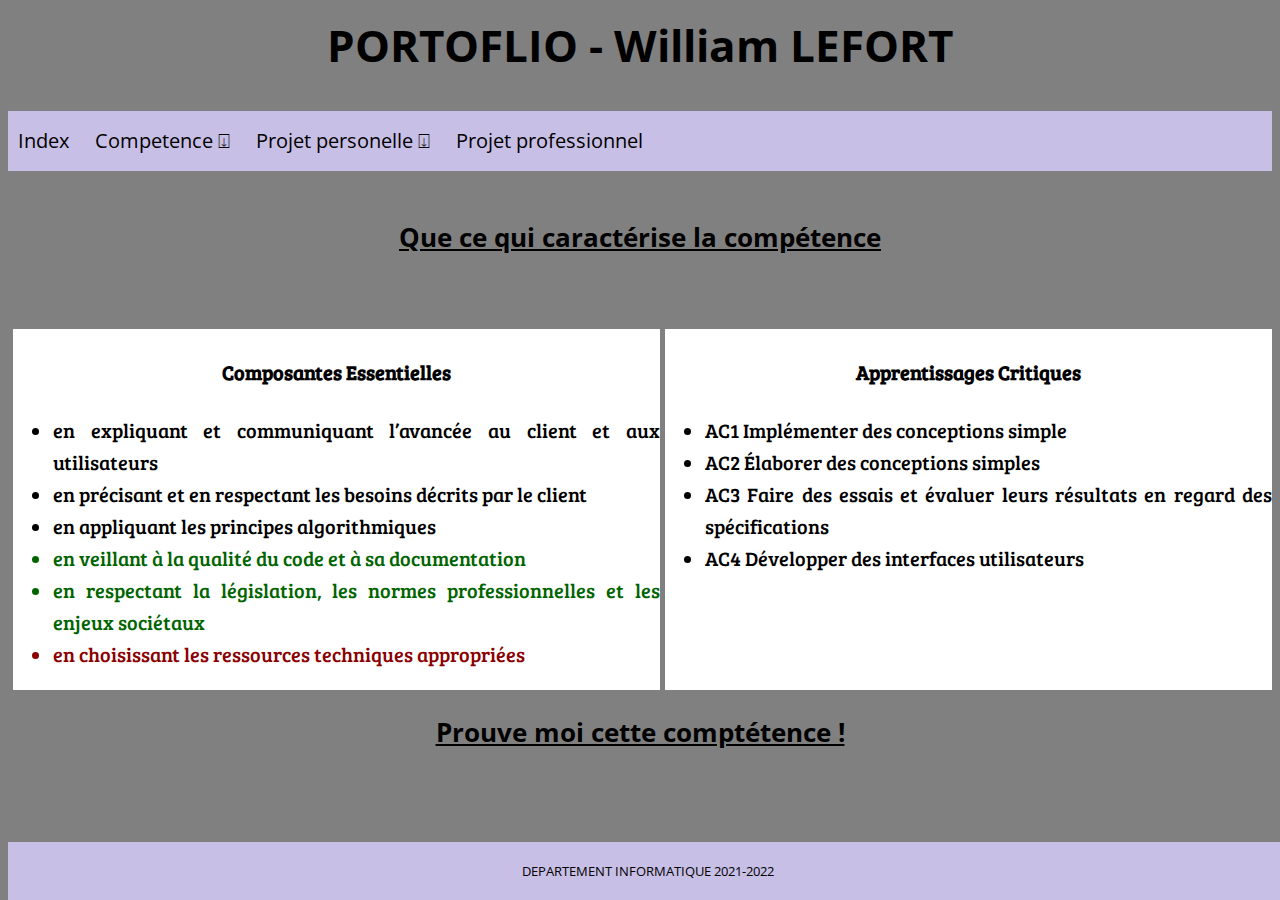
==== competence/s201.html @ f33d9c59 "Pour continuer le portfolio" ====
<!DOCTYPE html>
<html>
    <head>
        <meta charset="UTF-8">
        <title>PORTFOLIO</title>
        <link rel="stylesheet" type="text/css" media="all" href="../style/style.css">
    </head>

    <body>

        <header>
            <h1>PORTOFLIO - William LEFORT</h1>
        </header>

        <nav>
            <ul>
                <li><a href="../index.html">Index</a></li>
                <li><a href="./menuCompetence.html">Competence</a>
                <!-- First Tier Drop Down -->
                <ul>
                    <li><a href="./s201.html">Competence 1 </a></li>
                    <li><a href="./s202.html">Competence 2 </a></li>
                    <li><a href="./s203.html">Competence 3 </a></li>
                    <li><a href="./s204.html">Competence 4 </a></li>
                    <li><a href="./s205.html">Competence 5 </a></li>
                    <li><a href="./s206.html">Competence 6 </a></li>
                </ul>        
                </li>
                <li><a href="#">Projet personelle</a>
                <ul>
                    <li><a href="#">Fini        </a></li>
                    <li><a href="#">En cours    </a>
                </ul>
                </li>
                <li><a href="#">Projet professionnel</a></li>
            </ul>
        </nav>

        <h3 class="centre">Que ce qui caractérise la compétence</h3>
        <div class="flexPresentation">
            <section class="flexArticle">
                <h4 class="centre">Composantes Essentielles<br></h4>
                <ul>
                    <li class="darkorange">en expliquant et communiquant l’avancée au client et aux utilisateurs</li> 
                    <li >en précisant et en respectant les besoins décrits par le client</li> 
                    <li>en appliquant les principes algorithmiques</li> 
                    <li class="acquis">en veillant à la qualité du code et à sa documentation</li> 
                    <li class="acquis">en respectant la législation, les normes professionnelles et les enjeux sociétaux</li> 
                    <li class="nonvalide">en choisissant les ressources techniques appropriées</li> 
                </ul>
            </section>
            <section class="flexArticle">
                <h4 class="centre">Apprentissages Critiques</h4>
                <ul>
                    <li>AC1 Implémenter des conceptions simple</li>
                    <li>AC2 Élaborer des conceptions simples</li>
                    <li>AC3 Faire des essais et évaluer leurs résultats en regard des spécifications</li>
                    <li>AC4 Développer des interfaces utilisateurs</li>
                </ul>
            </section>
        </div>

       
        <h3 class="centre">Prouve moi cette comptétence !</h3>
        <section>

        </section>



        <footer>
            <p>DEPARTEMENT INFORMATIQUE 2021-2022</p>
        </footer>

    </body>
</html>
---- style/style.css ----
/* CSS Document */

@import url(https://fonts.googleapis.com/css?family=Open+Sans);
@import url(https://fonts.googleapis.com/css?family=Bree+Serif);

body {
	background: gray;
	font-size:22px;
	line-height: 32px;
	word-wrap:break-word !important;
	font-family: 'Open Sans', sans-serif;
	}

h1{
    text-align: center;
}

section {
	margin-top: 50px;
	font-size:20px;
	font-family: 'Bree Serif', 'serif';
    background-color: white;
    text-align:justify;
}

.flexPresentation{
	display: flex;
}

.flexArticle{
	flex: 1 1 auto;
	margin-left: 5px;
}

.centre{
	text-align: center;
}

.acquis{
	color: darkgreen;
}

.approfondir{
	color:darkorange;
}

.nonvalide{
	color:darkred;
}

h3{
	text-decoration: underline;
}

nav {
	margin: 50px 0;
	background-color: rgb(200, 191, 231);
}

footer{
    background-color: rgb(200, 191, 231);
    position:fixed;
    bottom: 0%;
    width: 100%;
    text-align: center;
    font-size: small;
}

table{
    display: flex;
    justify-content: center;
}

td{
    border: solid black 2px;
    text-align: center;
}

td a{
    text-decoration: none;
    color: black;
    display:block;
    padding:50px 50px;
}

#rouge  {background-color:rgb(192, 0, 0);   }
#orange {background-color:rgb(247,145,82);  }
#jaune  {background-color:rgb(255, 192, 0); }
#vert   {background-color:rgb(146,208,80);  }
#bleu   {background-color:rgb(7,52,143);    }
#violer {background-color:rgb(124,1,190);   }

nav ul {
	padding: 0;
    margin: 0;
	list-style: none;
	position: relative;
	}
	
nav ul li {
	display:inline-block;
	background-color: rgb(200, 191, 231);
	}

nav a {
	display:block;
	padding:0 10px;	
	color:black;
	font-size:20px;
	line-height: 60px;
	text-decoration:none;
}

nav a:hover { 
	background-color: #000000;
    color:white
}

/* Hide Dropdowns by Default */
nav ul ul {
	display: none;
	position: absolute; 
	top: 60px; /* the height of the main nav */
}
	
/* Display Dropdowns on Hover */
nav ul li:hover > ul {
	display:inherit;
}
	
/* Fisrt Tier Dropdown */
nav ul ul li {
	width:170px;
	float:none;
	display:list-item;
	position: relative;
}

/* Second, Third and more Tiers	*/
nav ul ul ul li {
	position: relative;
	top:-60px; 
	left:170px;
}

	
/* Change this in order to change the Dropdown symbol */
li > a:after { content:  ' ⍗'; }
li > a:only-child:after { content: ''; }
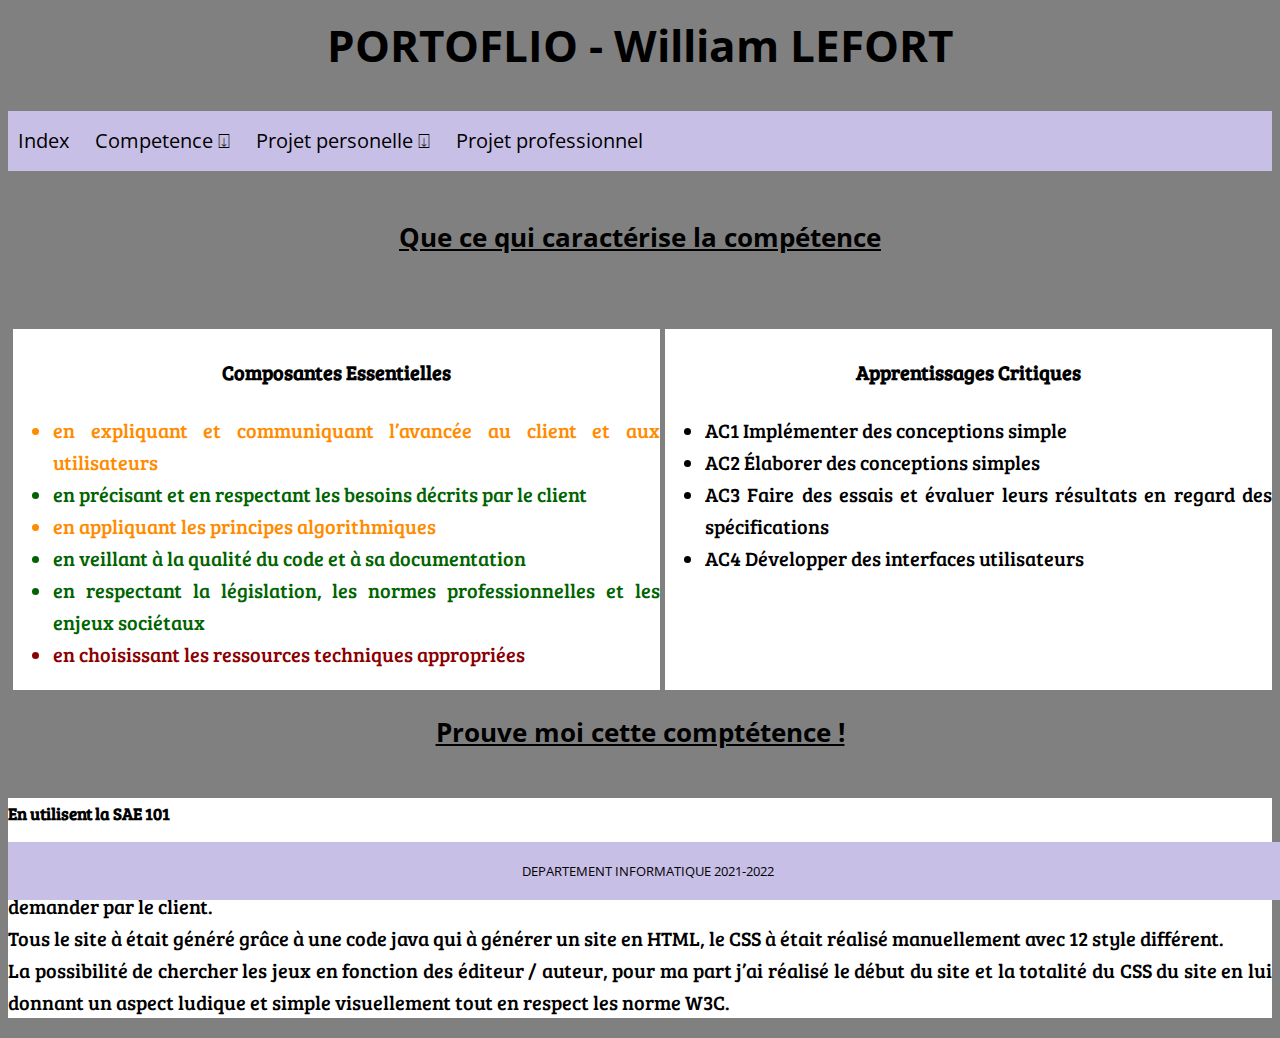
==== commit d1aea0a9: "maj portfolio" ====
--- a/competence/s201.html
+++ b/competence/s201.html
@@ -41,9 +41,9 @@
             <section class="flexArticle">
                 <h4 class="centre">Composantes Essentielles<br></h4>
                 <ul>
-                    <li class="darkorange">en expliquant et communiquant l’avancée au client et aux utilisateurs</li> 
-                    <li >en précisant et en respectant les besoins décrits par le client</li> 
-                    <li>en appliquant les principes algorithmiques</li> 
+                    <li class="approfondir">en expliquant et communiquant l’avancée au client et aux utilisateurs</li> 
+                    <li class="acquis">en précisant et en respectant les besoins décrits par le client</li> 
+                    <li class="approfondir">en appliquant les principes algorithmiques</li> 
                     <li class="acquis">en veillant à la qualité du code et à sa documentation</li> 
                     <li class="acquis">en respectant la législation, les normes professionnelles et les enjeux sociétaux</li> 
                     <li class="nonvalide">en choisissant les ressources techniques appropriées</li> 
@@ -63,9 +63,14 @@
        
         <h3 class="centre">Prouve moi cette comptétence !</h3>
         <section>
+            <h5>En utilisent la SAE 101</h5>
+            <p>
+                Nous avions avec notre groupe réalisé cette SAE avec sucées, la réalisation la ludothèque de jeux de plateau avec toutes les fonctionnalités demander par le client.<br>
+                Tous le site à était généré grâce à une code java qui à générer un site en HTML, le CSS à était réalisé manuellement avec 12 style différent.<br>
+                La possibilité de chercher les jeux en fonction des éditeur / auteur, pour ma part j’ai réalisé le début du site et la totalité du CSS du site en lui donnant un aspect ludique et simple visuellement tout en  respect les norme W3C.
+            </p>
 
         </section>
-
 
 
         <footer>
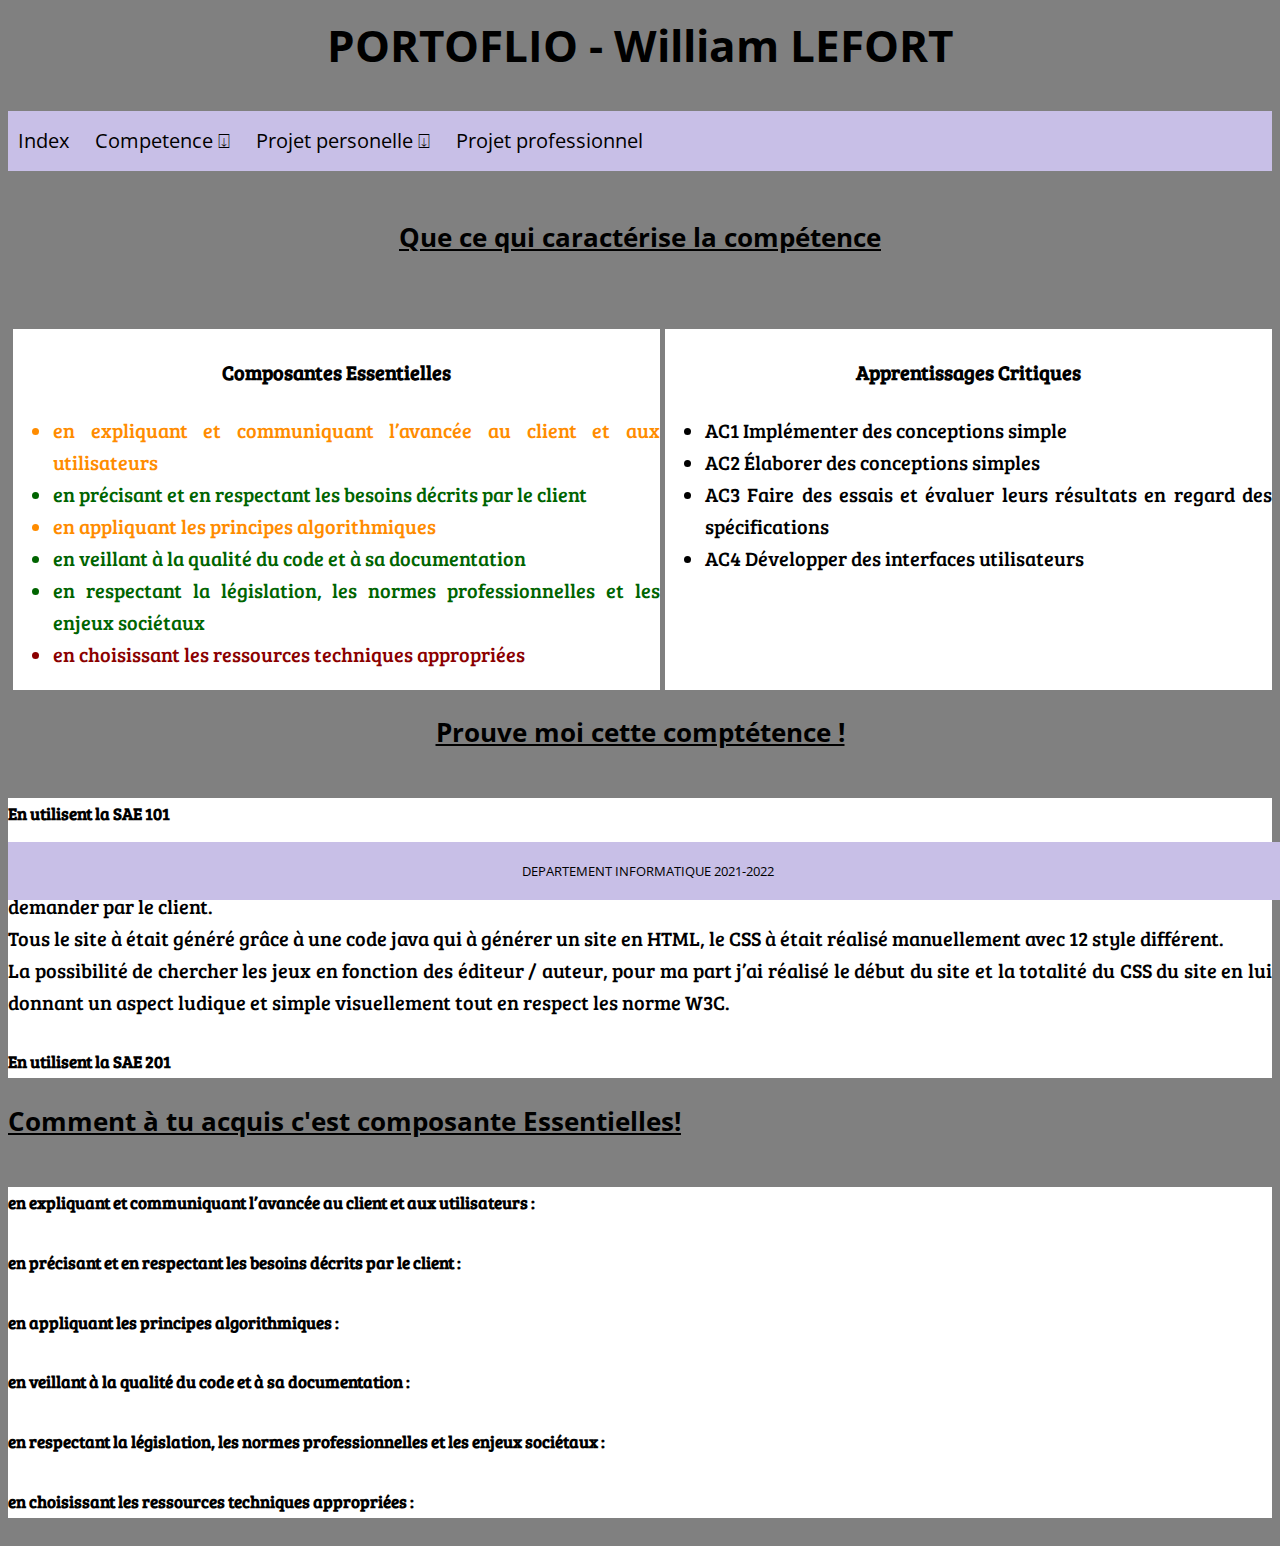
==== commit fba00d77: "Modification sup" ====
--- a/competence/s201.html
+++ b/competence/s201.html
@@ -70,7 +70,23 @@
                 La possibilité de chercher les jeux en fonction des éditeur / auteur, pour ma part j’ai réalisé le début du site et la totalité du CSS du site en lui donnant un aspect ludique et simple visuellement tout en  respect les norme W3C.
             </p>
 
+            <h5>En utilisent la SAE 201</h5>
+            <p>
+
+            </p>
         </section>
+
+        <h3>Comment à tu acquis c'est composante Essentielles!</h3>
+        <section>
+            <h5>en expliquant et communiquant l’avancée au client et aux utilisateurs :</h5>
+            <h5>en précisant et en respectant les besoins décrits par le client :</h5>
+            <h5>en appliquant les principes algorithmiques :</h5>
+            <h5>en veillant à la qualité du code et à sa documentation :</h5>
+            <h5>en respectant la législation, les normes professionnelles et les enjeux sociétaux :</h5>
+            <h5>en choisissant les ressources techniques appropriées :</h5>
+
+        </section>
+
 
 
         <footer>
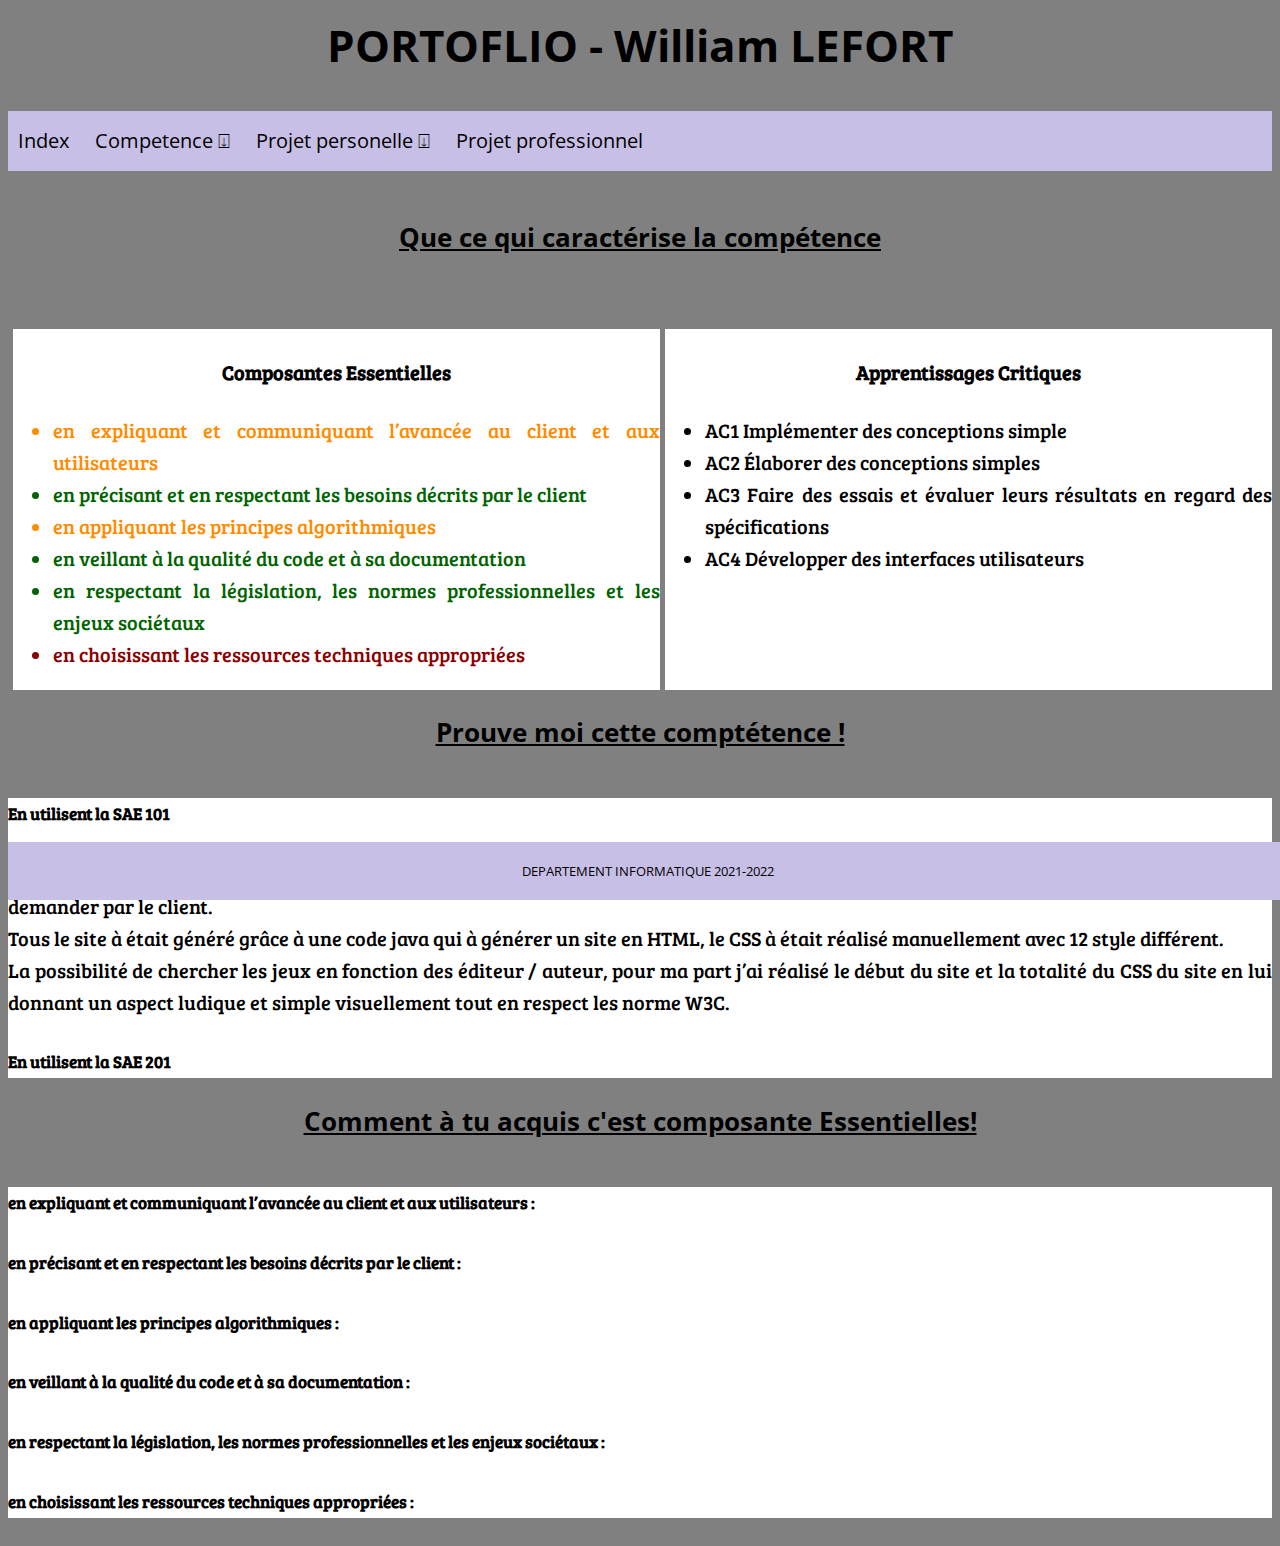
==== commit 431bedc5: "maj" ====
--- a/competence/s201.html
+++ b/competence/s201.html
@@ -76,14 +76,14 @@
             </p>
         </section>
 
-        <h3>Comment à tu acquis c'est composante Essentielles!</h3>
+        <h3 class="centre">Comment à tu acquis c'est composante Essentielles!</h3>
         <section>
-            <h5>en expliquant et communiquant l’avancée au client et aux utilisateurs :</h5>
-            <h5>en précisant et en respectant les besoins décrits par le client :</h5>
-            <h5>en appliquant les principes algorithmiques :</h5>
-            <h5>en veillant à la qualité du code et à sa documentation :</h5>
-            <h5>en respectant la législation, les normes professionnelles et les enjeux sociétaux :</h5>
-            <h5>en choisissant les ressources techniques appropriées :</h5>
+            <h5 class="">en expliquant et communiquant l’avancée au client et aux utilisateurs :</h5>
+            <h5 class="">en précisant et en respectant les besoins décrits par le client :</h5>
+            <h5 class="">en appliquant les principes algorithmiques :</h5>
+            <h5 class="">en veillant à la qualité du code et à sa documentation :</h5>
+            <h5 class="">en respectant la législation, les normes professionnelles et les enjeux sociétaux :</h5>
+            <h5 class="">en choisissant les ressources techniques appropriées :</h5>
 
         </section>
 
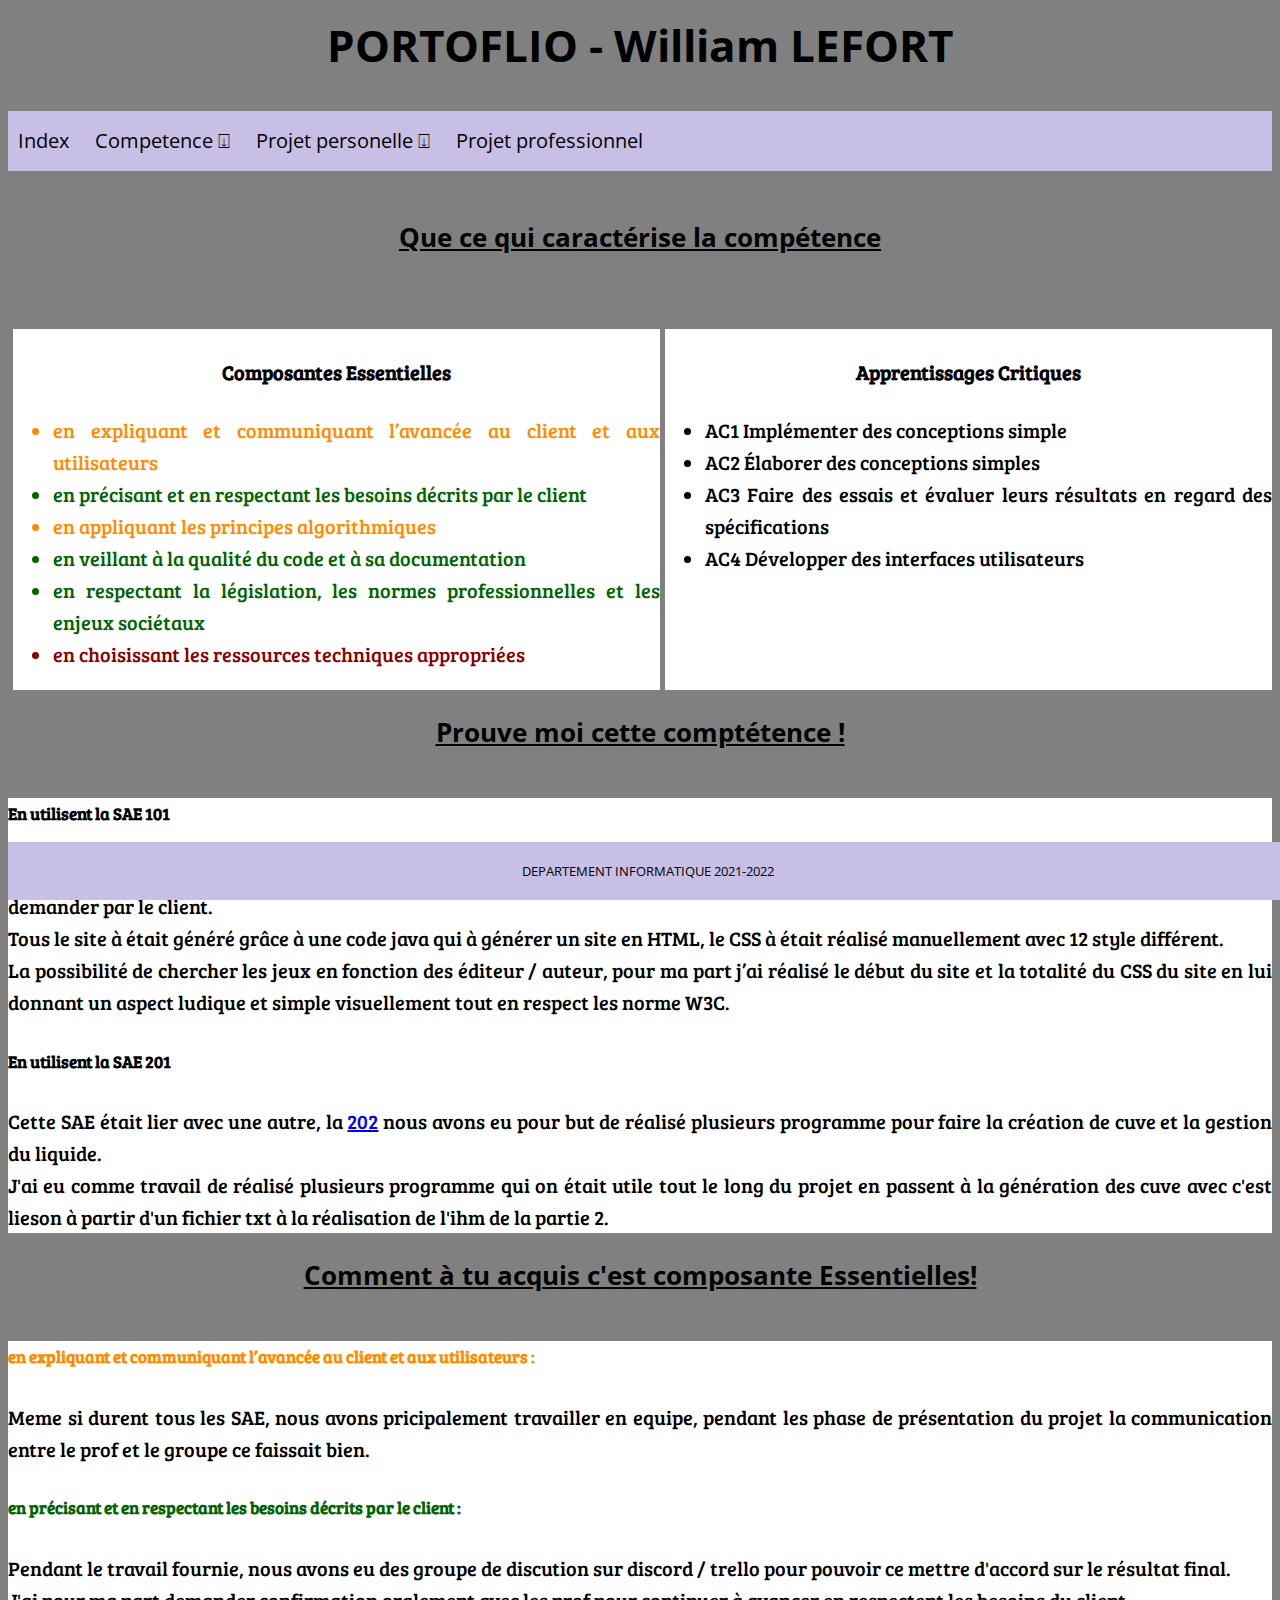
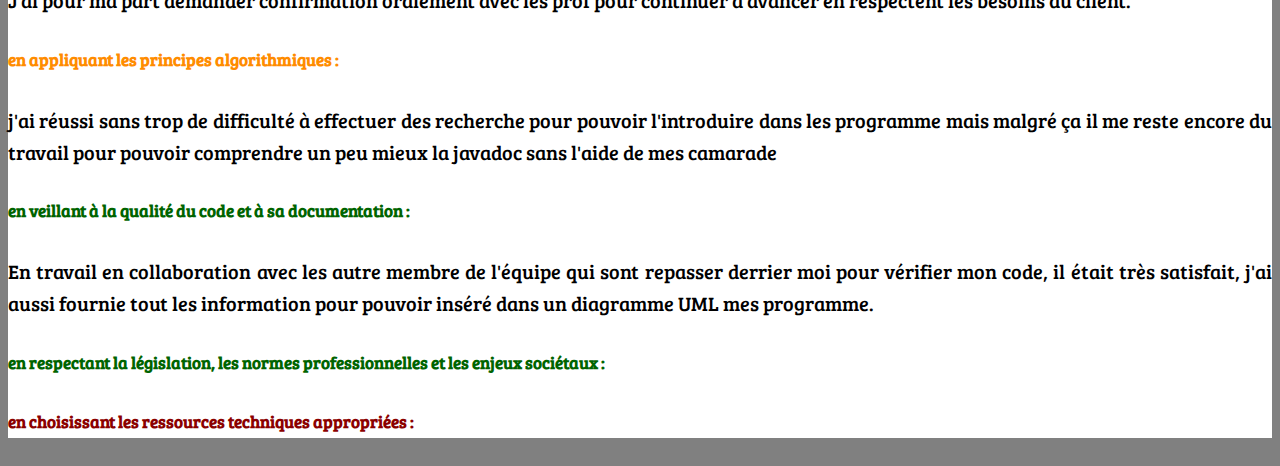
==== commit 0d680d00: "maj" ====
--- a/competence/s201.html
+++ b/competence/s201.html
@@ -72,18 +72,39 @@
 
             <h5>En utilisent la SAE 201</h5>
             <p>
-
+                Cette SAE était lier avec une autre, la <a href="./s202.html">202</a> nous avons eu pour but de réalisé plusieurs programme pour faire la création de cuve et la gestion du liquide.<br>
+                J'ai eu comme travail de réalisé plusieurs programme qui on était utile tout le long du projet en passent à la génération des cuve avec c'est lieson à partir d'un fichier txt à la réalisation de l'ihm de la partie 2. 
             </p>
         </section>
 
         <h3 class="centre">Comment à tu acquis c'est composante Essentielles!</h3>
         <section>
-            <h5 class="">en expliquant et communiquant l’avancée au client et aux utilisateurs :</h5>
-            <h5 class="">en précisant et en respectant les besoins décrits par le client :</h5>
-            <h5 class="">en appliquant les principes algorithmiques :</h5>
-            <h5 class="">en veillant à la qualité du code et à sa documentation :</h5>
-            <h5 class="">en respectant la législation, les normes professionnelles et les enjeux sociétaux :</h5>
-            <h5 class="">en choisissant les ressources techniques appropriées :</h5>
+            <h5 class="approfondir">en expliquant et communiquant l’avancée au client et aux utilisateurs :</h5>
+            <p>
+                Meme si durent tous les SAE, nous avons pricipalement travailler en equipe, pendant les phase de présentation du projet la communication entre le prof et le groupe ce faissait bien.
+            </p>
+            <h5 class="acquis">en précisant et en respectant les besoins décrits par le client :</h5>
+            <p>
+                Pendant le travail fournie, nous avons eu des groupe de discution sur discord / trello pour pouvoir ce mettre d'accord sur le résultat final.<br>
+                J'ai pour ma part demander confirmation oralement avec les prof pour continuer à avancer en respectent les besoins du client.
+            </p>
+            <h5 class="approfondir">en appliquant les principes algorithmiques :</h5>
+            <p>
+                j'ai réussi sans trop de difficulté à effectuer des recherche pour pouvoir l'introduire dans les programme mais malgré ça il me reste encore du travail pour pouvoir comprendre un peu mieux la javadoc sans l'aide de mes camarade
+
+            </p>
+            <h5 class="acquis">en veillant à la qualité du code et à sa documentation :</h5>
+            <p>
+                En travail en collaboration avec les autre membre de l'équipe qui sont repasser derrier moi pour vérifier mon code, il était très satisfait, j'ai aussi fournie tout les information pour pouvoir inséré dans un diagramme UML mes programme.
+            </p>
+            <h5 class="acquis">en respectant la législation, les normes professionnelles et les enjeux sociétaux :</h5>
+            <p>
+
+            </p>
+            <h5 class="nonvalide">en choisissant les ressources techniques appropriées :</h5>
+            <p>
+
+            </p>
 
         </section>
 
